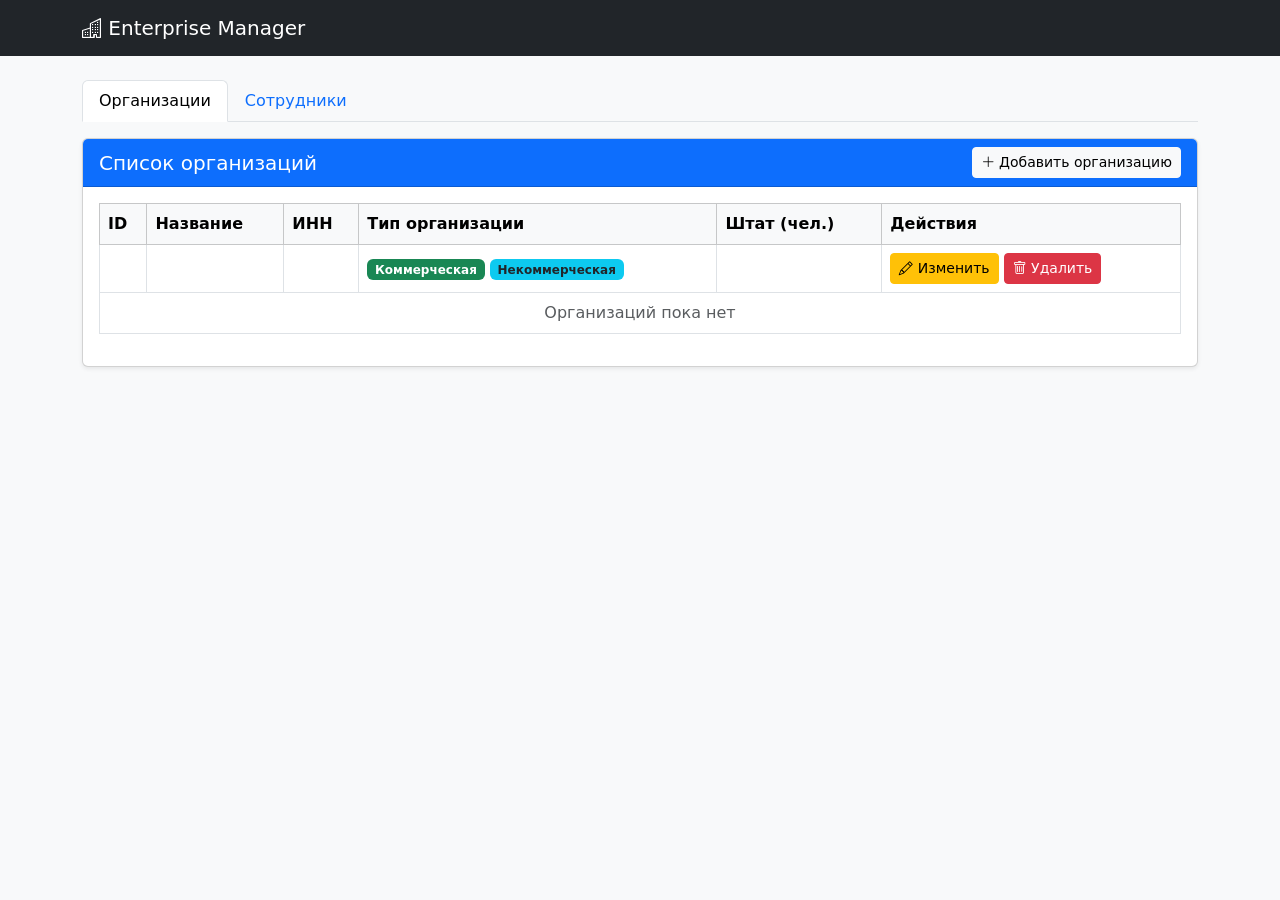
==== 2курс/2семестр/Код/ООП/3/laba3/src/main/resources/templates/index.html @ acb132d8 "3 лаба ООП" ====
<!DOCTYPE html>
<html lang="ru" xmlns:th="http://www.thymeleaf.org">
<head>
    <meta charset="UTF-8">
    <meta name="viewport" content="width=device-width, initial-scale=1.0">
    <title>Управление организациями</title>
    <link href="https://cdn.jsdelivr.net/npm/bootstrap@5.3.2/dist/css/bootstrap.min.css" rel="stylesheet">
    <link rel="stylesheet" href="https://cdn.jsdelivr.net/npm/bootstrap-icons@1.11.1/font/bootstrap-icons.css">
</head>
<body class="bg-light">

<nav class="navbar navbar-expand-lg navbar-dark bg-dark mb-4">
    <div class="container">
        <a class="navbar-brand" href="#"><i class="bi bi-buildings"></i> Enterprise Manager</a>
    </div>
</nav>

<div class="container">
    <div class="row">
        <div class="col-12">

            <ul class="nav nav-tabs mb-3" id="myTab" role="tablist">
                <li class="nav-item" role="presentation">
                    <button class="nav-link active" id="orgs-tab" data-bs-toggle="tab" data-bs-target="#orgs" type="button">Организации</button>
                </li>
                <li class="nav-item" role="presentation">
                    <button class="nav-link" id="emps-tab" data-bs-toggle="tab" data-bs-target="#emps" type="button">Сотрудники</button>
                </li>
            </ul>

            <div class="tab-content" id="myTabContent">

                <!-- ================= ВКЛАДКА ОРГАНИЗАЦИИ ================= -->
                <div class="tab-pane fade show active" id="orgs">
                    <div class="card shadow-sm">
                        <div class="card-header bg-primary text-white d-flex justify-content-between align-items-center">
                            <h5 class="mb-0">Список организаций</h5>
                            <button class="btn btn-light btn-sm" data-bs-toggle="modal" data-bs-target="#addOrgModal">
                                <i class="bi bi-plus-lg"></i> Добавить организацию
                            </button>
                        </div>
                        <div class="card-body">
                            <table class="table table-hover table-bordered align-middle">
                                <thead class="table-light">
                                <tr>
                                    <th>ID</th>
                                    <th>Название</th>
                                    <th>ИНН</th>
                                    <th>Тип организации</th>
                                    <th>Штат (чел.)</th>
                                    <th>Действия</th>
                                </tr>
                                </thead>
                                <tbody>
                                <tr th:each="org : ${organizations}">
                                    <td th:text="${org.id}"></td>
                                    <td class="fw-bold" th:text="${org.name}"></td>
                                    <td th:text="${org.inn}"></td>
                                    <td>
                                        <span th:if="${org.class.simpleName == 'ComOrg'}" class="badge bg-success">Коммерческая</span>
                                        <span th:if="${org.class.simpleName == 'NonComOrg'}" class="badge bg-info text-dark">Некоммерческая</span>
                                    </td>
                                    <td th:text="${org.employeesCount}"></td>
                                    <td>
                                        <!-- Кнопка Редактировать -->
                                        <button class="btn btn-warning btn-sm" data-bs-toggle="modal" th:data-bs-target="'#editOrgModal' + ${org.id}">
                                            <i class="bi bi-pencil"></i> Изменить
                                        </button>

                                        <!-- Кнопка Удалить -->
                                        <form th:action="@{/deleteOrg}" method="post" class="d-inline">
                                            <input type="hidden" name="id" th:value="${org.id}"/>
                                            <button type="submit" class="btn btn-danger btn-sm" onclick="return confirm('Удалить организацию?');">
                                                <i class="bi bi-trash"></i> Удалить
                                            </button>
                                        </form>

                                        <!-- Модальное окно редактирования конкретной организации -->
                                        <div class="modal fade" th:id="'editOrgModal' + ${org.id}" tabindex="-1" aria-hidden="true">
                                            <div class="modal-dialog">
                                                <div class="modal-content">
                                                    <div class="modal-header">
                                                        <h5 class="modal-title">Редактировать организацию</h5>
                                                        <button type="button" class="btn-close" data-bs-dismiss="modal" aria-label="Close"></button>
                                                    </div>
                                                    <div class="modal-body">
                                                        <!-- Форма для коммерческой -->
                                                        <form th:if="${org.class.simpleName == 'ComOrg'}" th:action="@{/updateComOrg}" method="post">
                                                            <input type="hidden" name="id" th:value="${org.id}">
                                                            <label class="form-label small text-muted mb-0">Название</label>
                                                            <input type="text" name="name" class="form-control mb-2" th:value="${org.name}" required>
                                                            <label class="form-label small text-muted mb-0">ИНН</label>
                                                            <input type="text" name="inn" class="form-control mb-2" th:value="${org.inn}" required>
                                                            <label class="form-label small text-muted mb-0">Штат сотрудников</label>
                                                            <input type="number" name="employeesCount" class="form-control mb-2" th:value="${org.employeesCount}" required>
                                                            <label class="form-label small text-muted mb-0">Прибыль</label>
                                                            <input type="text" name="profit" class="form-control mb-2" th:value="${org.profit}" required>
                                                            <label class="form-label small text-muted mb-0">Тип бизнеса</label>
                                                            <input type="text" name="businessType" class="form-control mb-3" th:value="${org.businessType}" required>
                                                            <button type="submit" class="btn btn-warning w-100">Сохранить изменения</button>
                                                        </form>

                                                        <!-- Форма для некоммерческой -->
                                                        <form th:if="${org.class.simpleName == 'NonComOrg'}" th:action="@{/updateNonComOrg}" method="post">
                                                            <input type="hidden" name="id" th:value="${org.id}">
                                                            <label class="form-label small text-muted mb-0">Название</label>
                                                            <input type="text" name="name" class="form-control mb-2" th:value="${org.name}" required>
                                                            <label class="form-label small text-muted mb-0">ИНН</label>
                                                            <input type="text" name="inn" class="form-control mb-2" th:value="${org.inn}" required>
                                                            <label class="form-label small text-muted mb-0">Штат сотрудников</label>
                                                            <input type="number" name="employeesCount" class="form-control mb-2" th:value="${org.employeesCount}" required>
                                                            <label class="form-label small text-muted mb-0">Цель</label>
                                                            <input type="text" name="purpose" class="form-control mb-2" th:value="${org.purpose}" required>
                                                            <label class="form-label small text-muted mb-0">Источник финансирования</label>
                                                            <input type="text" name="source" class="form-control mb-3" th:value="${org.source}" required>
                                                            <button type="submit" class="btn btn-warning w-100">Сохранить изменения</button>
                                                        </form>
                                                    </div>
                                                </div>
                                            </div>
                                        </div>

                                    </td>
                                </tr>
                                <tr th:if="${#lists.isEmpty(organizations)}">
                                    <td colspan="6" class="text-center text-muted">Организаций пока нет</td>
                                </tr>
                                </tbody>
                            </table>
                        </div>
                    </div>
                </div>

                <!-- ================= ВКЛАДКА СОТРУДНИКИ ================= -->
                <div class="tab-pane fade" id="emps">
                    <div class="card shadow-sm">
                        <div class="card-header bg-success text-white d-flex justify-content-between align-items-center">
                            <h5 class="mb-0">Список сотрудников</h5>
                            <button class="btn btn-light btn-sm" data-bs-toggle="modal" data-bs-target="#addEmpModal">
                                <i class="bi bi-person-plus"></i> Добавить сотрудника
                            </button>
                        </div>
                        <div class="card-body">
                            <table class="table table-hover table-bordered align-middle">
                                <thead class="table-light">
                                <tr>
                                    <th>ID</th>
                                    <th>ФИО</th>
                                    <th>Должность</th>
                                    <th>Организация</th>
                                    <th>Действия</th>
                                </tr>
                                </thead>
                                <tbody>
                                <tr th:each="emp : ${employees}">
                                    <td th:text="${emp.id}"></td>
                                    <td th:text="${emp.name}"></td>
                                    <td th:text="${emp.position}"></td>
                                    <td>
                                        <span th:if="${emp.organization != null}" th:text="${emp.organization.name}"></span>
                                        <span th:if="${emp.organization == null}" class="text-muted">Безработный</span>
                                    </td>
                                    <td>
                                        <!-- Кнопка Редактировать -->
                                        <button class="btn btn-warning btn-sm" data-bs-toggle="modal" th:data-bs-target="'#editEmpModal' + ${emp.id}">
                                            <i class="bi bi-pencil"></i> Изменить
                                        </button>

                                        <!-- Кнопка Удалить -->
                                        <form th:action="@{/deleteEmp}" method="post" class="d-inline">
                                            <input type="hidden" name="id" th:value="${emp.id}"/>
                                            <button type="submit" class="btn btn-danger btn-sm" onclick="return confirm('Удалить сотрудника?');">
                                                <i class="bi bi-trash"></i> Удалить
                                            </button>
                                        </form>

                                        <!-- Модальное окно редактирования конкретного сотрудника -->
                                        <div class="modal fade" th:id="'editEmpModal' + ${emp.id}" tabindex="-1" aria-hidden="true">
                                            <div class="modal-dialog">
                                                <div class="modal-content">
                                                    <div class="modal-header">
                                                        <h5 class="modal-title">Редактировать сотрудника</h5>
                                                        <button type="button" class="btn-close" data-bs-dismiss="modal" aria-label="Close"></button>
                                                    </div>
                                                    <form th:action="@{/updateEmp}" method="post">
                                                        <div class="modal-body">
                                                            <input type="hidden" name="id" th:value="${emp.id}">
                                                            <label class="form-label small text-muted mb-0">ФИО</label>
                                                            <input type="text" name="name" class="form-control mb-2" th:value="${emp.name}" required>
                                                            <label class="form-label small text-muted mb-0">Должность</label>
                                                            <input type="text" name="position" class="form-control mb-2" th:value="${emp.position}" required>

                                                            <label class="form-label small text-muted mb-0">Организация</label>
                                                            <select name="orgId" class="form-select mb-3">
                                                                <option value="0">-- Без организации --</option>
                                                                <option th:each="org : ${organizations}"
                                                                        th:value="${org.id}"
                                                                        th:text="${org.name}"
                                                                        th:selected="${emp.organization != null and emp.organization.id == org.id}">
                                                                </option>
                                                            </select>
                                                        </div>
                                                        <div class="modal-footer">
                                                            <button type="submit" class="btn btn-warning w-100">Сохранить изменения</button>
                                                        </div>
                                                    </form>
                                                </div>
                                            </div>
                                        </div>

                                    </td>
                                </tr>
                                <tr th:if="${#lists.isEmpty(employees)}">
                                    <td colspan="5" class="text-center text-muted">Сотрудников пока нет</td>
                                </tr>
                                </tbody>
                            </table>
                        </div>
                    </div>
                </div>

            </div>
        </div>
    </div>
</div>

<!-- ================= МОДАЛЬНЫЕ ОКНА ДЛЯ ДОБАВЛЕНИЯ (CREATE) ================= -->

<!-- Модалка: Добавить Организацию -->
<div class="modal fade" id="addOrgModal" tabindex="-1" aria-hidden="true">
    <div class="modal-dialog">
        <div class="modal-content">
            <div class="modal-header">
                <h5 class="modal-title">Новая организация</h5>
                <button type="button" class="btn-close" data-bs-dismiss="modal" aria-label="Close"></button>
            </div>
            <div class="modal-body">
                <ul class="nav nav-pills mb-3" id="pills-tab" role="tablist">
                    <li class="nav-item" role="presentation">
                        <button class="nav-link active" data-bs-toggle="pill" data-bs-target="#pills-com" type="button">Коммерческая</button>
                    </li>
                    <li class="nav-item" role="presentation">
                        <button class="nav-link" data-bs-toggle="pill" data-bs-target="#pills-noncom" type="button">Некоммерческая</button>
                    </li>
                </ul>
                <div class="tab-content" id="pills-tabContent">
                    <div class="tab-pane fade show active" id="pills-com">
                        <form th:action="@{/addComOrg}" method="post">
                            <input type="text" name="name" class="form-control mb-2" placeholder="Название" required>
                            <input type="text" name="inn" class="form-control mb-2" placeholder="ИНН" required>
                            <input type="number" name="employeesCount" class="form-control mb-2" placeholder="Штат сотрудников" required>
                            <input type="text" name="profit" class="form-control mb-2" placeholder="Прибыль" required>
                            <input type="text" name="businessType" class="form-control mb-3" placeholder="Тип бизнеса" required>
                            <button type="submit" class="btn btn-primary w-100">Сохранить</button>
                        </form>
                    </div>
                    <div class="tab-pane fade" id="pills-noncom">
                        <form th:action="@{/addNonComOrg}" method="post">
                            <input type="text" name="name" class="form-control mb-2" placeholder="Название" required>
                            <input type="text" name="inn" class="form-control mb-2" placeholder="ИНН" required>
                            <input type="number" name="employeesCount" class="form-control mb-2" placeholder="Штат сотрудников" required>
                            <input type="text" name="purpose" class="form-control mb-2" placeholder="Цель" required>
                            <input type="text" name="source" class="form-control mb-3" placeholder="Источник финансирования" required>
                            <button type="submit" class="btn btn-primary w-100">Сохранить</button>
                        </form>
                    </div>
                </div>
            </div>
        </div>
    </div>
</div>

<!-- Модалка: Добавить Сотрудника -->
<div class="modal fade" id="addEmpModal" tabindex="-1" aria-hidden="true">
    <div class="modal-dialog">
        <div class="modal-content">
            <div class="modal-header">
                <h5 class="modal-title">Новый сотрудник</h5>
                <button type="button" class="btn-close" data-bs-dismiss="modal" aria-label="Close"></button>
            </div>
            <form th:action="@{/addEmp}" method="post">
                <div class="modal-body">
                    <input type="text" name="name" class="form-control mb-2" placeholder="ФИО сотрудника" required>
                    <input type="text" name="position" class="form-control mb-2" placeholder="Должность" required>
                    <select name="orgId" class="form-select mb-3">
                        <option value="0">-- Без организации --</option>
                        <option th:each="org : ${organizations}" th:value="${org.id}" th:text="${org.name}"></option>
                    </select>
                </div>
                <div class="modal-footer">
                    <button type="submit" class="btn btn-success w-100">Добавить</button>
                </div>
            </form>
        </div>
    </div>
</div>

<script src="https://cdn.jsdelivr.net/npm/bootstrap@5.3.2/dist/js/bootstrap.bundle.min.js"></script>
</body>
</html>
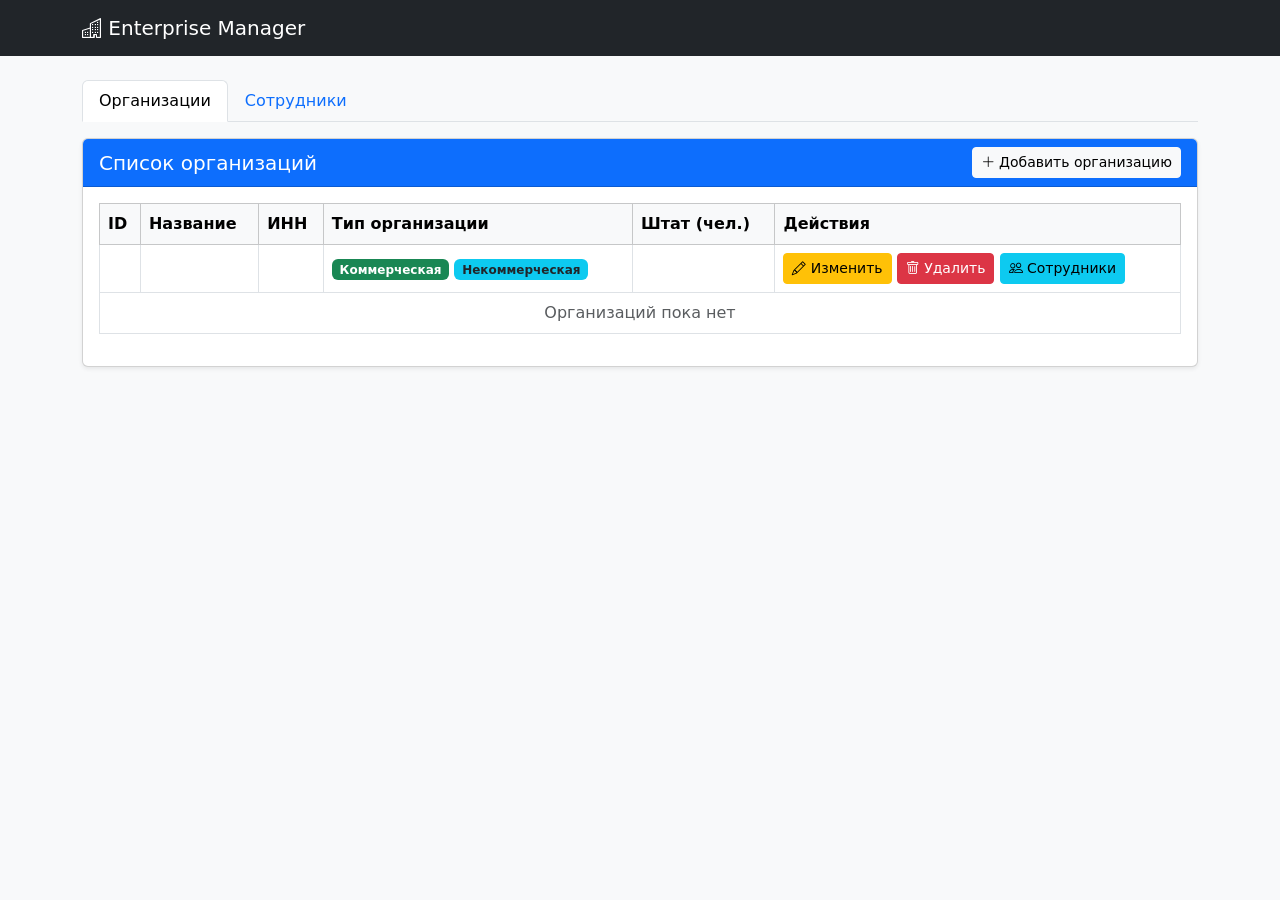
==== commit bc64eaf4: "3 лаба по ООП, конспекты по оптимизации" ====
--- a/2курс/2семестр/Код/ООП/3/laba3/src/main/resources/templates/index.html
+++ b/2курс/2семестр/Код/ООП/3/laba3/src/main/resources/templates/index.html
@@ -74,7 +74,12 @@
                                                 <i class="bi bi-trash"></i> Удалить
                                             </button>
                                         </form>
-
+                                        <form th:action="@{/showOrgEmployees}" method="get" class="d-inline">
+                                            <input type="hidden" name="id" th:value="${org.id}"/>
+                                            <button type="submit" class="btn btn-info btn-sm">
+                                                <i class="bi bi-people"></i> Сотрудники
+                                            </button>
+                                        </form>
                                         <!-- Модальное окно редактирования конкретной организации -->
                                         <div class="modal fade" th:id="'editOrgModal' + ${org.id}" tabindex="-1" aria-hidden="true">
                                             <div class="modal-dialog">
